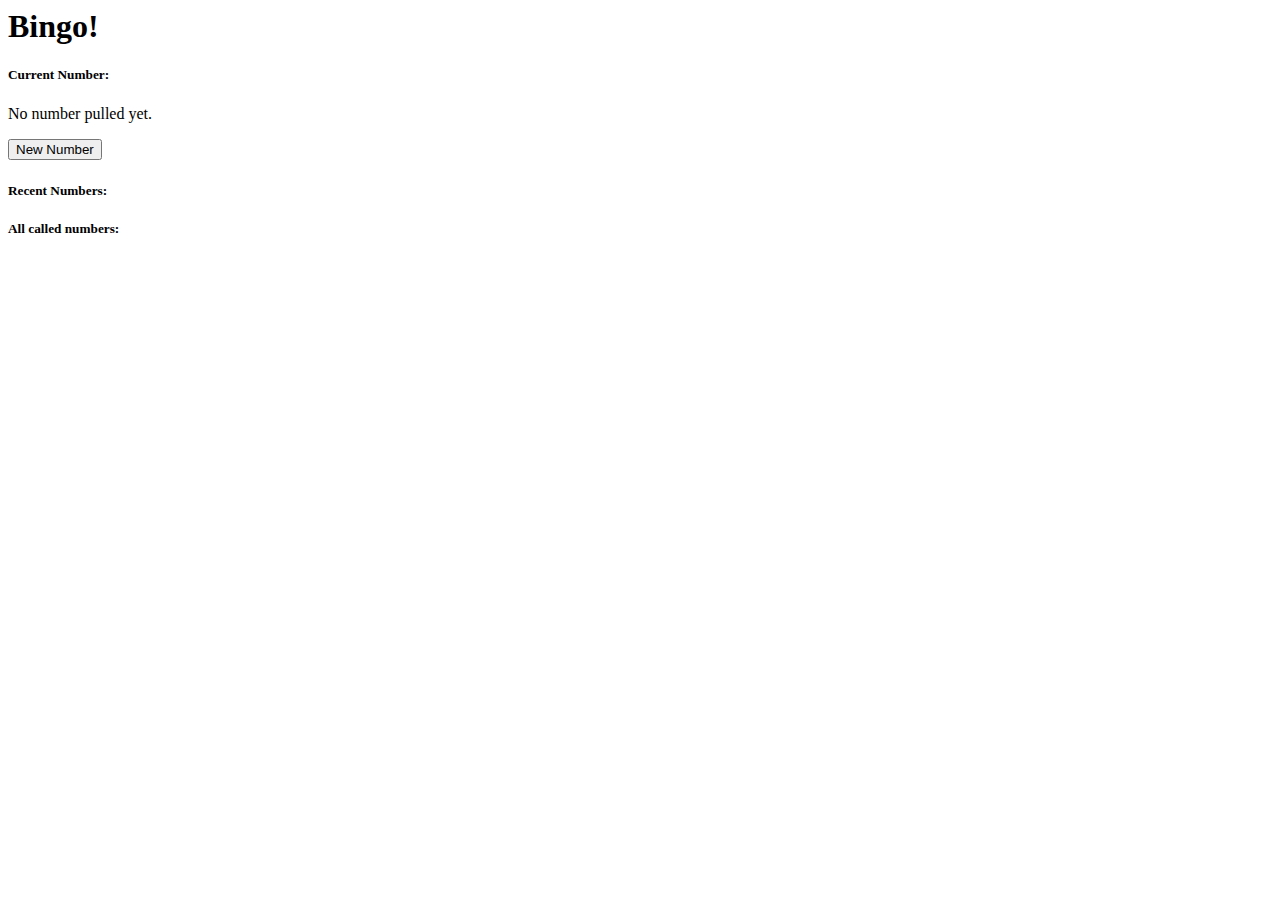
==== bingo/index.html @ e5c74e19 "Add bingo game" ====
<html>

<head>
    <meta charset="utf-8">
    <meta name="viewport" content="width=device-width, initial-scale=1">

    <link href="https://cdn.jsdelivr.net/npm/bootstrap@5.0.1/dist/css/bootstrap.min.css" rel="stylesheet"
        integrity="sha384-+0n0xVW2eSR5OomGNYDnhzAbDsOXxcvSN1TPprVMTNDbiYZCxYbOOl7+AMvyTG2x" crossorigin="anonymous">
    <title>YemowtRonoc Github Pages</title>
</head>

<body>
    <div class="d-grid gap-3">
        <div class="container border-bottom border-secondary">
            <h1 class="text-center">Bingo!</h1>
        </div>


        <div class="container">
            <div class="row justify-content-md-center">
                <div class="col-sm-auto p-3 border border-primary">

                    <h5>Current Number: </h5>
                </div>
                <div class="col-sm-auto p-3 border border-primary">
                    <p id="current-number">No number pulled yet.</p>
                </div>

            </div>

            <div class="row justify-content-md-center">
                <div class="d-flex p-3 justify-content-center border-bottom border-secondary">
                    <button class="btn btn-primary" id="new-number-button">New Number</button>
                </div>
            </div>
        </div>


        <div class="container">
            <div class="row justify-content-md-center">
                <div class="col-sm-auto p-3 border border-primary">
                    <h5>Recent Numbers: </h5>
                    <p id="recent-numbers"></p>
                </div>
            </div>
        </div>

        <div class="container">
            <div class="row justify-content-md-center">
                <div class="col-sm-auto p-3 border border-primary">
                    <h5>All called numbers: </h5>
                    <p id="called-numbers"></p>
                </div>
            </div>
        </div>
    </div>

    <script src="number_generation.js"></script>

    <!-- Main Bootstrap -->
    <script src="https://cdn.jsdelivr.net/npm/bootstrap@5.0.1/dist/js/bootstrap.min.js"
        integrity="sha384-Atwg2Pkwv9vp0ygtn1JAojH0nYbwNJLPhwyoVbhoPwBhjQPR5VtM2+xf0Uwh9KtT"
        crossorigin="anonymous"></script>
</body>





</html>
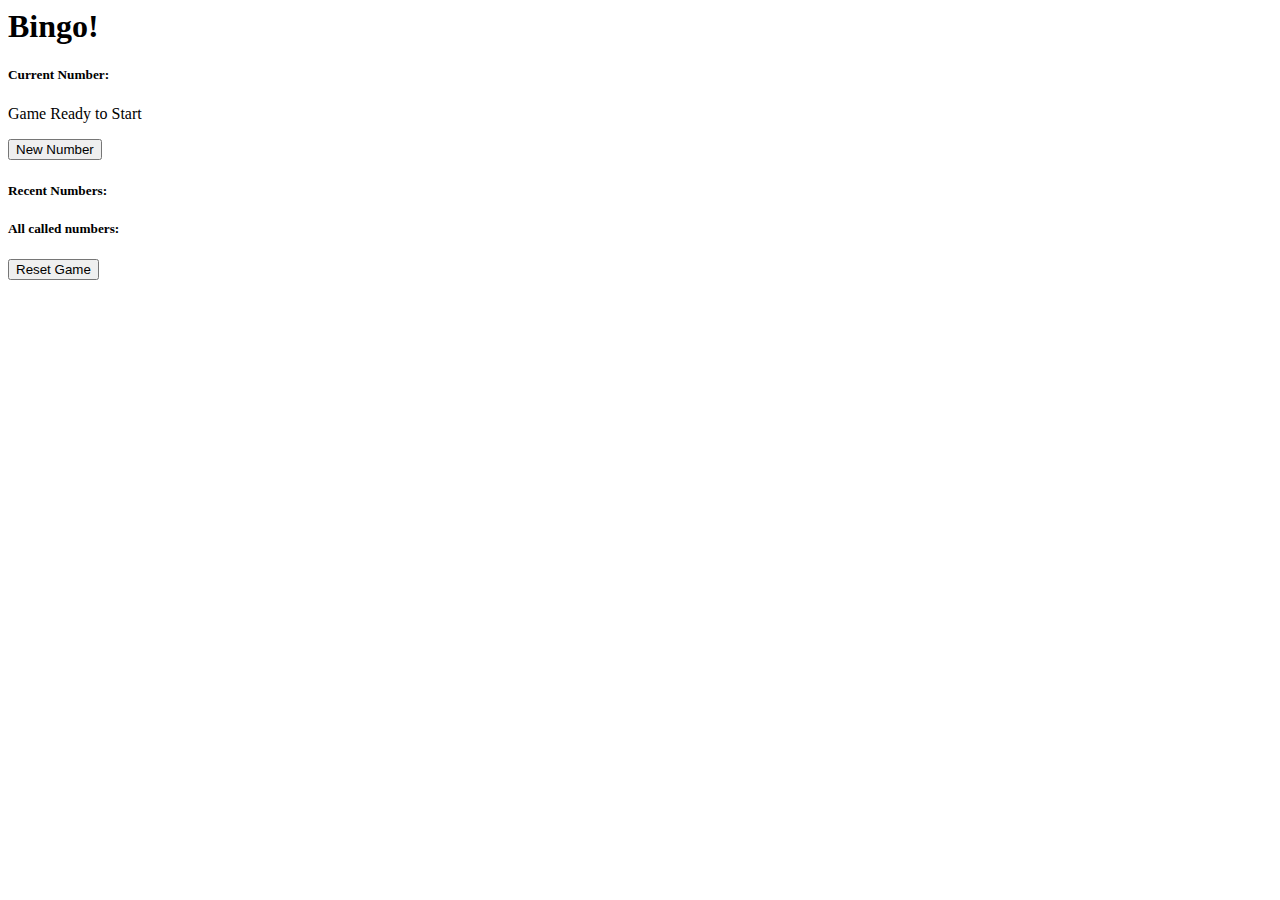
==== commit 5c854e02: "Add option to reset the game" ====
--- a/bingo/index.html
+++ b/bingo/index.html
@@ -23,7 +23,7 @@
                     <h5>Current Number: </h5>
                 </div>
                 <div class="col-sm-auto p-3 border border-primary">
-                    <p id="current-number">No number pulled yet.</p>
+                    <p id="current-number">Game Ready to Start</p>
                 </div>
 
             </div>
@@ -53,6 +53,14 @@
                 </div>
             </div>
         </div>
+
+        <div class="container">
+            <div class="row justify-content-md-center">
+                <div class="d-flex p-3 justify-content-center border-top border-secondary">
+                    <button class="btn btn-danger" id="reset-game-button">Reset Game</button>
+                </div>
+            </div>
+        </div>
     </div>
 
     <script src="number_generation.js"></script>
